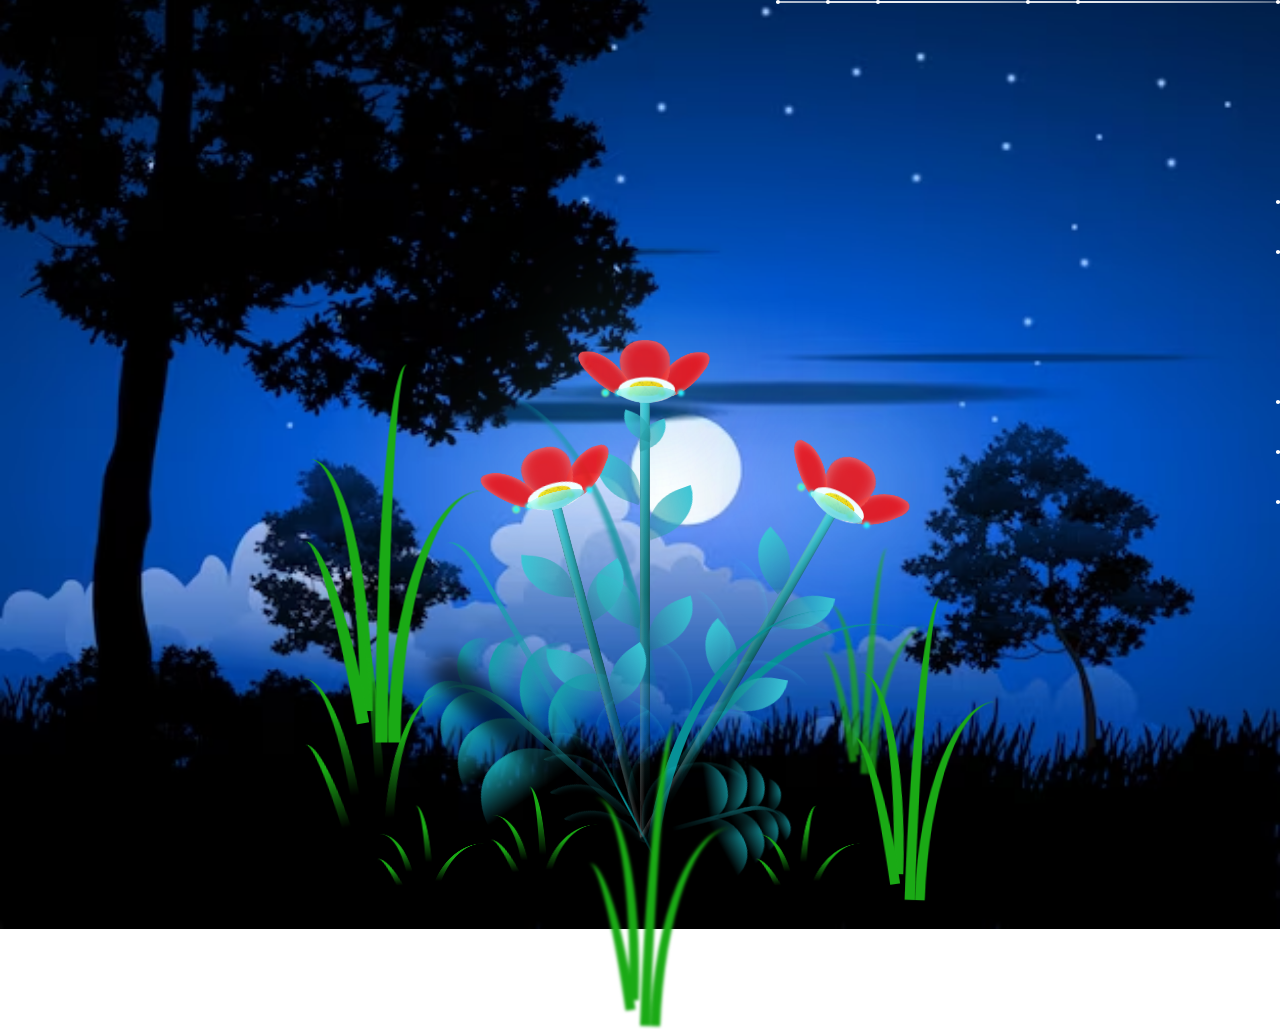
==== index.html @ 83d2bf0b "Add files via upload" ====
<!DOCTYPE html>
<html lang="en">
<head>
    <meta charset="UTF-8">
    <meta name="viewport" content="width=device-width, initial-scale=1.0">
    <link rel="stylesheet" href="style1.css">
    <title>Document</title>
</head>
  
<body class="not-loaded">
    <div class="bg"></div>
    <div class="flowers">
      <div class="flower flower--1">
        <div class="flower__leafs flower__leafs--1">
          <div class="flower__leaf flower__leaf--1"></div>
          <div class="flower__leaf flower__leaf--2"></div>
          <div class="flower__leaf flower__leaf--3"></div>
          <div class="flower__leaf flower__leaf--4"></div>
          

          <div class="flower__white-circle"></div>
  
          <div class="flower__light flower__light--1"></div>
          <div class="flower__light flower__light--2"></div>
          <div class="flower__light flower__light--3"></div>
          <div class="flower__light flower__light--4"></div>
          <div class="flower__light flower__light--5"></div>
          <div class="flower__light flower__light--6"></div>
          <div class="flower__light flower__light--7"></div>
          <div class="flower__light flower__light--8"></div>
  
        </div>
        <div class="flower__line">
          <div class="flower__line__leaf flower__line__leaf--1"></div>
          <div class="flower__line__leaf flower__line__leaf--2"></div>
          <div class="flower__line__leaf flower__line__leaf--3"></div>
          <div class="flower__line__leaf flower__line__leaf--4"></div>
          <div class="flower__line__leaf flower__line__leaf--5"></div>
          <div class="flower__line__leaf flower__line__leaf--6"></div>
        </div>
      </div>
  
      <div class="flower flower--2">
        <div class="flower__leafs flower__leafs--2">
          <div class="flower__leaf flower__leaf--1"></div>
          <div class="flower__leaf flower__leaf--2"></div>
          <div class="flower__leaf flower__leaf--3"></div>
          <div class="flower__leaf flower__leaf--4"></div>
          <div class="flower__white-circle"></div>
  
          <div class="flower__light flower__light--1"></div>
          <div class="flower__light flower__light--2"></div>
          <div class="flower__light flower__light--3"></div>
          <div class="flower__light flower__light--4"></div>
          <div class="flower__light flower__light--5"></div>
          <div class="flower__light flower__light--6"></div>
          <div class="flower__light flower__light--7"></div>
          <div class="flower__light flower__light--8"></div>
  
        </div>
        <div class="flower__line">
          <div class="flower__line__leaf flower__line__leaf--1"></div>
          <div class="flower__line__leaf flower__line__leaf--2"></div>
          <div class="flower__line__leaf flower__line__leaf--3"></div>
          <div class="flower__line__leaf flower__line__leaf--4"></div>
        </div>
      </div>
  
      <div class="flower flower--3">
        <div class="flower__leafs flower__leafs--3">
          <div class="flower__leaf flower__leaf--1"></div>
          <div class="flower__leaf flower__leaf--2"></div>
          <div class="flower__leaf flower__leaf--3"></div>
          <div class="flower__leaf flower__leaf--4"></div>
          <div class="flower__white-circle"></div>
  
          <div class="flower__light flower__light--1"></div>
          <div class="flower__light flower__light--2"></div>
          <div class="flower__light flower__light--3"></div>
          <div class="flower__light flower__light--4"></div>
          <div class="flower__light flower__light--5"></div>
          <div class="flower__light flower__light--6"></div>
          <div class="flower__light flower__light--7"></div>
          <div class="flower__light flower__light--8"></div>
  
        </div>
        <div class="flower__line">
          <div class="flower__line__leaf flower__line__leaf--1"></div>
          <div class="flower__line__leaf flower__line__leaf--2"></div>
          <div class="flower__line__leaf flower__line__leaf--3"></div>
          <div class="flower__line__leaf flower__line__leaf--4"></div>
        </div>
      </div>
  
      <div class="grow-ans" style="--d:1.2s">
        <div class="flower__g-long">
          <div class="flower__g-long__top"></div>
          <div class="flower__g-long__bottom"></div>
        </div>
      </div>
  
      <div class="growing-grass">
        <div class="flower__grass flower__grass--1">
          <div class="flower__grass--top"></div>
          <div class="flower__grass--bottom"></div>
          <div class="flower__grass__leaf flower__grass__leaf--1"></div>
          <div class="flower__grass__leaf flower__grass__leaf--2"></div>
          <div class="flower__grass__leaf flower__grass__leaf--3"></div>
          <div class="flower__grass__leaf flower__grass__leaf--4"></div>
          <div class="flower__grass__leaf flower__grass__leaf--5"></div>
          <div class="flower__grass__leaf flower__grass__leaf--6"></div>
          <div class="flower__grass__leaf flower__grass__leaf--7"></div>
          <div class="flower__grass__leaf flower__grass__leaf--8"></div>
          <div class="flower__grass__overlay"></div>
        </div>
      </div>
  
      <div class="growing-grass">
        <div class="flower__grass flower__grass--2">
          <div class="flower__grass--top"></div>
          <div class="flower__grass--bottom"></div>
          <div class="flower__grass__leaf flower__grass__leaf--1"></div>
          <div class="flower__grass__leaf flower__grass__leaf--2"></div>
          <div class="flower__grass__leaf flower__grass__leaf--3"></div>
          <div class="flower__grass__leaf flower__grass__leaf--4"></div>
          <div class="flower__grass__leaf flower__grass__leaf--5"></div>
          <div class="flower__grass__leaf flower__grass__leaf--6"></div>
          <div class="flower__grass__leaf flower__grass__leaf--7"></div>
          <div class="flower__grass__leaf flower__grass__leaf--8"></div>
          <div class="flower__grass__overlay"></div>
        </div>
      </div>
  
      <div class="grow-ans" style="--d:2.4s">
        <div class="flower__g-right flower__g-right--1">
          <div class="leaf"></div>
        </div>
      </div>
  
      <div class="grow-ans" style="--d:2.8s">
        <div class="flower__g-right flower__g-right--2">
          <div class="leaf"></div>
        </div>
      </div>
  
      <div class="grow-ans" style="--d:2.8s">
        <div class="flower__g-front">
          <div class="flower__g-front__leaf-wrapper flower__g-front__leaf-wrapper--1">
            <div class="flower__g-front__leaf"></div>
          </div>
          <div class="flower__g-front__leaf-wrapper flower__g-front__leaf-wrapper--2">
            <div class="flower__g-front__leaf"></div>
          </div>
          <div class="flower__g-front__leaf-wrapper flower__g-front__leaf-wrapper--3">
            <div class="flower__g-front__leaf"></div>
          </div>
          <div class="flower__g-front__leaf-wrapper flower__g-front__leaf-wrapper--4">
            <div class="flower__g-front__leaf"></div>
          </div>
          <div class="flower__g-front__leaf-wrapper flower__g-front__leaf-wrapper--5">
            <div class="flower__g-front__leaf"></div>
          </div>
          <div class="flower__g-front__leaf-wrapper flower__g-front__leaf-wrapper--6">
            <div class="flower__g-front__leaf"></div>
          </div>
          <div class="flower__g-front__leaf-wrapper flower__g-front__leaf-wrapper--7">
            <div class="flower__g-front__leaf"></div>
          </div>
          <div class="flower__g-front__leaf-wrapper flower__g-front__leaf-wrapper--8">
            <div class="flower__g-front__leaf"></div>
          </div>
          <div class="flower__g-front__line"></div>
        </div>
      </div>
  
      <div class="grow-ans" style="--d:3.2s">
        <div class="flower__g-fr">
          <div class="leaf"></div>
          <div class="flower__g-fr__leaf flower__g-fr__leaf--1"></div>
          <div class="flower__g-fr__leaf flower__g-fr__leaf--2"></div>
          <div class="flower__g-fr__leaf flower__g-fr__leaf--3"></div>
          <div class="flower__g-fr__leaf flower__g-fr__leaf--4"></div>
          <div class="flower__g-fr__leaf flower__g-fr__leaf--5"></div>
          <div class="flower__g-fr__leaf flower__g-fr__leaf--6"></div>
          <div class="flower__g-fr__leaf flower__g-fr__leaf--7"></div>
          <div class="flower__g-fr__leaf flower__g-fr__leaf--8"></div>
        </div>
      </div>
  
      <div class="long-g long-g--0">
        <div class="grow-ans" style="--d:3s">
          <div class="leaf leaf--0"></div>
        </div>
        <div class="grow-ans" style="--d:2.2s">
          <div class="leaf leaf--1"></div>
        </div>
        <div class="grow-ans" style="--d:3.4s">
          <div class="leaf leaf--2"></div>
        </div>
        <div class="grow-ans" style="--d:3.6s">
          <div class="leaf leaf--3"></div>
        </div>
      </div>
  
      <div class="long-g long-g--1">
        <div class="grow-ans" style="--d:3.6s">
          <div class="leaf leaf--0"></div>
        </div>
        <div class="grow-ans" style="--d:3.8s">
          <div class="leaf leaf--1"></div>
        </div>
        <div class="grow-ans" style="--d:4s">
          <div class="leaf leaf--2"></div>
        </div>
        <div class="grow-ans" style="--d:4.2s">
          <div class="leaf leaf--3"></div>
        </div>
      </div>
  
      <div class="long-g long-g--2">
        <div class="grow-ans" style="--d:4s">
          <div class="leaf leaf--0"></div>
        </div>
        <div class="grow-ans" style="--d:4.2s">
          <div class="leaf leaf--1"></div>
        </div>
        <div class="grow-ans" style="--d:4.4s">
          <div class="leaf leaf--2"></div>
        </div>
        <div class="grow-ans" style="--d:4.6s">
          <div class="leaf leaf--3"></div>
        </div>
      </div>
  
      <div class="long-g long-g--3">
        <div class="grow-ans" style="--d:4s">
          <div class="leaf leaf--0"></div>
        </div>
        <div class="grow-ans" style="--d:4.2s">
          <div class="leaf leaf--1"></div>
        </div>
        <div class="grow-ans" style="--d:3s">
          <div class="leaf leaf--2"></div>
        </div>
        <div class="grow-ans" style="--d:3.6s">
          <div class="leaf leaf--3"></div>
        </div>
      </div>
  
      <div class="long-g long-g--4">
        <div class="grow-ans" style="--d:4s">
          <div class="leaf leaf--0"></div>
        </div>
        <div class="grow-ans" style="--d:4.2s">
          <div class="leaf leaf--1"></div>
        </div>
        <div class="grow-ans" style="--d:3s">
          <div class="leaf leaf--2"></div>
        </div>
        <div class="grow-ans" style="--d:3.6s">
          <div class="leaf leaf--3"></div>
        </div>
      </div>
  
      <div class="long-g long-g--5">
        <div class="grow-ans" style="--d:4s">
          <div class="leaf leaf--0"></div>
        </div>
        <div class="grow-ans" style="--d:4.2s">
          <div class="leaf leaf--1"></div>
        </div>
        <div class="grow-ans" style="--d:3s">
          <div class="leaf leaf--2"></div>
        </div>
        <div class="grow-ans" style="--d:3.6s">
          <div class="leaf leaf--3"></div>
        </div>
      </div>
  
      <div class="long-g long-g--6">
        <div class="grow-ans" style="--d:4.2s">
          <div class="leaf leaf--0"></div>
        </div>
        <div class="grow-ans" style="--d:4.4s">\
          <div class="leaf leaf--1"></div>
        </div>
        <div class="grow-ans" style="--d:4.6s">
          <div class="leaf leaf--2"></div>
        </div>
        <div class="grow-ans" style="--d:4.8s">
          <div class="leaf leaf--3"></div>
        </div>
      </div>
  
      <div class="long-g long-g--7">
        <div class="grow-ans" style="--d:3s">
          <div class="leaf leaf--0"></div>
        </div>
        <div class="grow-ans" style="--d:3.2s">
          <div class="leaf leaf--1"></div>
        </div>
        <div class="grow-ans" style="--d:3.5s">
          <div class="leaf leaf--2"></div>
        </div>
        <div class="grow-ans" style="--d:3.6s">
          <div class="leaf leaf--3"></div>
        </div>
      </div>
    </div>
    <script src="java.js"></script>
    <section>
        <span></span>
        <span></span>
        <span></span>
        <span></span>
        <span></span>
        <span></span>
        <span></span>
        <span></span>
        <span></span>
        <span></span>
        <span></span>
    </section>
  </body>
</html>
</html>
---- style1.css ----
*,
*::after,
*::before {
  padding: 0;
  margin: 0;
  box-sizing: border-box;
}



body {
  display: flex;
  align-items: flex-end;
  justify-content: center;
  min-height: 100vh;
  background-color: var(--dark-color);
  overflow: hidden;
  perspective: 1000px;
  background: url(bg4.avif);
  background-position: center;
  background-size: cover;
  background-repeat: no-repeat;
  background-attachment: fixed;
}

.flowers {
  position: relative;
  transform: scale(0.7);
}

.flower {
  position: absolute;
  bottom: 10vmin;
  transform-origin: bottom center;
  z-index: 10;
  --fl-speed: 0.8s;
}
.flower--1 {
  animation: moving-flower-1 4s linear infinite;
}
.flower--1 .flower__line {
  height: 70vmin;
  animation-delay: 0.3s;
}
.flower--1 .flower__line__leaf--1 {
  animation: blooming-leaf-right var(--fl-speed) 1.6s backwards;
}
.flower--1 .flower__line__leaf--2 {
  animation: blooming-leaf-right var(--fl-speed) 1.4s backwards;
}
.flower--1 .flower__line__leaf--3 {
  animation: blooming-leaf-left var(--fl-speed) 1.2s backwards;
}
.flower--1 .flower__line__leaf--4 {
  animation: blooming-leaf-left var(--fl-speed) 1s backwards;
}
.flower--1 .flower__line__leaf--5 {
  animation: blooming-leaf-right var(--fl-speed) 1.8s backwards;
}
.flower--1 .flower__line__leaf--6 {
  animation: blooming-leaf-left var(--fl-speed) 2s backwards;
}
.flower--2 {
  left: 50%;
  transform: rotate(30deg);
  animation: moving-flower-2 4s linear infinite;
}
.flower--2 .flower__line {
  height: 60vmin;
  animation-delay: 0.8s;
}
.flower--2 .flower__line__leaf--1 {
  animation: blooming-leaf-right var(--fl-speed) 1.9s backwards;
}
.flower--2 .flower__line__leaf--2 {
  animation: blooming-leaf-right var(--fl-speed) 1.7s backwards;
}
.flower--2 .flower__line__leaf--3 {
  animation: blooming-leaf-left var(--fl-speed) 1.5s backwards;
}
.flower--2 .flower__line__leaf--4 {
  animation: blooming-leaf-left var(--fl-speed) 1.3s backwards;
}
.flower--3 {
  left: 50%;
  transform: rotate(-15deg);
  animation: moving-flower-3 4s linear infinite;
}
.flower--3 .flower__line {
  animation-delay: 0.9s;
}
.flower--3 .flower__line__leaf--1 {
  animation: blooming-leaf-right var(--fl-speed) 2.5s backwards;
}
.flower--3 .flower__line__leaf--2 {
  animation: blooming-leaf-right var(--fl-speed) 2.3s backwards;
}
.flower--3 .flower__line__leaf--3 {
  animation: blooming-leaf-left var(--fl-speed) 2.1s backwards;
}
.flower--3 .flower__line__leaf--4 {
  animation: blooming-leaf-left var(--fl-speed) 1.9s backwards;
}
.flower__leafs {
  position: relative;
  animation: blooming-flower 2s backwards;
}
.flower__leafs--1 {
  animation-delay: 1.1s;
}
.flower__leafs--2 {
  animation-delay: 1.4s;
}
.flower__leafs--3 {
  animation-delay: 1.7s;
}
.flower__leafs::after {
  content: "";
  position: absolute;
  left: 0;
  top: 0;
  transform: translate(-50%, -100%);
  width: 8vmin;
  height: 8vmin;
  background-color: #6bf0ff;
  filter: blur(10vmin);
}
.flower__leaf {
  position: absolute;
  bottom: 0;
  left: 50%;
  width: 8vmin;
  height: 11vmin;
  border-radius: 51% 49% 47% 53%/44% 45% 55% 69%;
  background-color: #ff0707;
  background-image: linear-gradient(to top, #f80000, #ff0000);
  transform-origin: bottom center;
  opacity: 0.9;
  box-shadow: inset 0 0 2vmin rgba(255, 255, 255, 0.5);
}
.flower__leaf--1 {
  transform: translate(-10%, 1%) rotateY(40deg) rotateX(-50deg);
}
.flower__leaf--2 {
  transform: translate(-50%, -4%) rotateX(40deg);
}
.flower__leaf--3 {
  transform: translate(-90%, 0%) rotateY(45deg) rotateX(50deg);
}
.flower__leaf--4 {
  width: 8vmin;
  height: 8vmin;
  transform-origin: bottom left;
  border-radius: 4vmin 10vmin 4vmin 4vmin;
  transform: translate(0%, 18%) rotateX(70deg) rotate(-43deg);
  background-image: linear-gradient(to top, #39c6d6, #a7ffee);
  z-index: 1;
  opacity: 0.8;
}
.flower__white-circle {
  position: absolute;
  left: -3.5vmin;
  top: -3vmin;
  width: 9vmin;
  height: 4vmin;
  border-radius: 50%;
  background-color: #fff;
}
.flower__white-circle::after {
  content: "";
  position: absolute;
  left: 50%;
  top: 45%;
  transform: translate(-50%, -50%);
  width: 60%;
  height: 60%;
  border-radius: inherit;
  background-image: repeating-linear-gradient(135deg, rgba(0, 0, 0, 0.03) 0px, rgba(0, 0, 0, 0.03) 1px, transparent 1px, transparent 12px), repeating-linear-gradient(45deg, rgba(0, 0, 0, 0.03) 0px, rgba(0, 0, 0, 0.03) 1px, transparent 1px, transparent 12px), repeating-linear-gradient(67.5deg, rgba(0, 0, 0, 0.03) 0px, rgba(0, 0, 0, 0.03) 1px, transparent 1px, transparent 12px), repeating-linear-gradient(135deg, rgba(0, 0, 0, 0.03) 0px, rgba(0, 0, 0, 0.03) 1px, transparent 1px, transparent 12px), repeating-linear-gradient(45deg, rgba(0, 0, 0, 0.03) 0px, rgba(0, 0, 0, 0.03) 1px, transparent 1px, transparent 12px), repeating-linear-gradient(112.5deg, rgba(0, 0, 0, 0.03) 0px, rgba(0, 0, 0, 0.03) 1px, transparent 1px, transparent 12px), repeating-linear-gradient(112.5deg, rgba(0, 0, 0, 0.03) 0px, rgba(0, 0, 0, 0.03) 1px, transparent 1px, transparent 12px), repeating-linear-gradient(45deg, rgba(0, 0, 0, 0.03) 0px, rgba(0, 0, 0, 0.03) 1px, transparent 1px, transparent 12px), repeating-linear-gradient(22.5deg, rgba(0, 0, 0, 0.03) 0px, rgba(0, 0, 0, 0.03) 1px, transparent 1px, transparent 12px), repeating-linear-gradient(45deg, rgba(0, 0, 0, 0.03) 0px, rgba(0, 0, 0, 0.03) 1px, transparent 1px, transparent 12px), repeating-linear-gradient(22.5deg, rgba(0, 0, 0, 0.03) 0px, rgba(0, 0, 0, 0.03) 1px, transparent 1px, transparent 12px), repeating-linear-gradient(135deg, rgba(0, 0, 0, 0.03) 0px, rgba(0, 0, 0, 0.03) 1px, transparent 1px, transparent 12px), repeating-linear-gradient(157.5deg, rgba(0, 0, 0, 0.03) 0px, rgba(0, 0, 0, 0.03) 1px, transparent 1px, transparent 12px), repeating-linear-gradient(67.5deg, rgba(0, 0, 0, 0.03) 0px, rgba(0, 0, 0, 0.03) 1px, transparent 1px, transparent 12px), repeating-linear-gradient(67.5deg, rgba(0, 0, 0, 0.03) 0px, rgba(0, 0, 0, 0.03) 1px, transparent 1px, transparent 12px), linear-gradient(90deg, #ffeb12, #ffce00);
}
.flower__line {
  height: 55vmin;
  width: 1.5vmin;
  background-image: linear-gradient(to left, rgba(0, 0, 0, 0.2), transparent, rgba(255, 255, 255, 0.2)), linear-gradient(to top, transparent 10%, #14757a, #39c6d6);
  box-shadow: inset 0 0 2px rgba(0, 0, 0, 0.5);
  animation: grow-flower-tree 4s backwards;
}
.flower__line__leaf {
  --w: 7vmin;
  --h: calc(var(--w) + 2vmin);
  position: absolute;
  top: 20%;
  left: 90%;
  width: var(--w);
  height: var(--h);
  border-top-right-radius: var(--h);
  border-bottom-left-radius: var(--h);
  background-image: linear-gradient(to top, rgba(20, 117, 122, 0.4), #39c6d6);
}
.flower__line__leaf--1 {
  transform: rotate(70deg) rotateY(30deg);
}
.flower__line__leaf--2 {
  top: 45%;
  transform: rotate(70deg) rotateY(30deg);
}
.flower__line__leaf--3, .flower__line__leaf--4, .flower__line__leaf--6 {
  border-top-right-radius: 0;
  border-bottom-left-radius: 0;
  border-top-left-radius: var(--h);
  border-bottom-right-radius: var(--h);
  left: -460%;
  top: 12%;
  transform: rotate(-70deg) rotateY(30deg);
}
.flower__line__leaf--4 {
  top: 40%;
}
.flower__line__leaf--5 {
  top: 0;
  transform-origin: left;
  transform: rotate(70deg) rotateY(30deg) scale(0.6);
}
.flower__line__leaf--6 {
  top: -2%;
  left: -450%;
  transform-origin: right;
  transform: rotate(-70deg) rotateY(30deg) scale(0.6);
}
.flower__light {
  position: absolute;
  bottom: 0vmin;
  width: 1vmin;
  height: 1vmin;
  background-color: #fffb00;
  border-radius: 50%;
  filter: blur(0.2vmin);
  animation: light-ans 4s linear infinite backwards;
}
.flower__light:nth-child(odd) {
  background-color: #23f0ff;
}
.flower__light--1 {
  left: -2vmin;
  animation-delay: 1s;
}
.flower__light--2 {
  left: 3vmin;
  animation-delay: 0.5s;
}
.flower__light--3 {
  left: -6vmin;
  animation-delay: 0.3s;
}
.flower__light--4 {
  left: 6vmin;
  animation-delay: 0.9s;
}
.flower__light--5 {
  left: -1vmin;
  animation-delay: 1.5s;
}
.flower__light--6 {
  left: -4vmin;
  animation-delay: 3s;
}
.flower__light--7 {
  left: 3vmin;
  animation-delay: 2s;
}
.flower__light--8 {
  left: -6vmin;
  animation-delay: 3.5s;
}
.flower__grass {
  --c: #159faa;
  --line-w: 1.5vmin;
  position: absolute;
  bottom: 12vmin;
  left: -7vmin;
  display: flex;
  flex-direction: column;
  align-items: flex-end;
  z-index: 20;
  transform-origin: bottom center;
  transform: rotate(-48deg) rotateY(40deg);
}
.flower__grass--1 {
  animation: moving-grass 2s linear infinite;
}
.flower__grass--2 {
  left: 2vmin;
  bottom: 10vmin;
  transform: scale(0.5) rotate(75deg) rotateX(10deg) rotateY(-200deg);
  opacity: 0.8;
  z-index: 0;
  animation: moving-grass--2 1.5s linear infinite;
}
.flower__grass--top {
  width: 7vmin;
  height: 10vmin;
  border-top-right-radius: 100%;
  border-right: var(--line-w) solid var(--c);
  transform-origin: bottom center;
  transform: rotate(-2deg);
}
.flower__grass--bottom {
  margin-top: -2px;
  width: var(--line-w);
  height: 25vmin;
  background-image: linear-gradient(to top, transparent, var(--c));
}
.flower__grass__leaf {
  --size: 10vmin;
  position: absolute;
  width: calc(var(--size) * 2.1);
  height: var(--size);
  border-top-left-radius: var(--size);
  border-top-right-radius: var(--size);
  background-image: linear-gradient(to top, transparent, transparent 30%, var(--c));
  z-index: 100;
}
.flower__grass__leaf--1 {
  top: -6%;
  left: 30%;
  --size: 6vmin;
  transform: rotate(-20deg);
  animation: growing-grass-ans--1 2s 2.6s backwards;
}
@keyframes growing-grass-ans--1 {
  0% {
    transform-origin: bottom left;
    transform: rotate(-20deg) scale(0);
  }
}
.flower__grass__leaf--2 {
  top: -5%;
  left: -110%;
  --size: 6vmin;
  transform: rotate(10deg);
  animation: growing-grass-ans--2 2s 2.4s linear backwards;
}
@keyframes growing-grass-ans--2 {
  0% {
    transform-origin: bottom right;
    transform: rotate(10deg) scale(0);
  }
}
.flower__grass__leaf--3 {
  top: 5%;
  left: 60%;
  --size: 8vmin;
  transform: rotate(-18deg) rotateX(-20deg);
  animation: growing-grass-ans--3 2s 2.2s linear backwards;
}
@keyframes growing-grass-ans--3 {
  0% {
    transform-origin: bottom left;
    transform: rotate(-18deg) rotateX(-20deg) scale(0);
  }
}
.flower__grass__leaf--4 {
  top: 6%;
  left: -135%;
  --size: 8vmin;
  transform: rotate(2deg);
  animation: growing-grass-ans--4 2s 2s linear backwards;
}
@keyframes growing-grass-ans--4 {
  0% {
    transform-origin: bottom right;
    transform: rotate(2deg) scale(0);
  }
}
.flower__grass__leaf--5 {
  top: 20%;
  left: 60%;
  --size: 10vmin;
  transform: rotate(-24deg) rotateX(-20deg);
  animation: growing-grass-ans--5 2s 1.8s linear backwards;
}
@keyframes growing-grass-ans--5 {
  0% {
    transform-origin: bottom left;
    transform: rotate(-24deg) rotateX(-20deg) scale(0);
  }
}
.flower__grass__leaf--6 {
  top: 22%;
  left: -180%;
  --size: 10vmin;
  transform: rotate(10deg);
  animation: growing-grass-ans--6 2s 1.6s linear backwards;
}
@keyframes growing-grass-ans--6 {
  0% {
    transform-origin: bottom right;
    transform: rotate(10deg) scale(0);
  }
}
.flower__grass__leaf--7 {
  top: 39%;
  left: 70%;
  --size: 10vmin;
  transform: rotate(-10deg);
  animation: growing-grass-ans--7 2s 1.4s linear backwards;
}
@keyframes growing-grass-ans--7 {
  0% {
    transform-origin: bottom left;
    transform: rotate(-10deg) scale(0);
  }
}
.flower__grass__leaf--8 {
  top: 40%;
  left: -215%;
  --size: 11vmin;
  transform: rotate(10deg);
  animation: growing-grass-ans--8 2s 1.2s linear backwards;
}
@keyframes growing-grass-ans--8 {
  0% {
    transform-origin: bottom right;
    transform: rotate(10deg) scale(0);
  }
}
.flower__grass__overlay {
  position: absolute;
  top: -10%;
  right: 0%;
  width: 100%;
  height: 100%;
  background-color: rgba(0, 0, 0, 0.6);
  filter: blur(1.5vmin);
  z-index: 100;
}
.flower__g-long {
  --w: 2vmin;
  --h: 6vmin;
  --c: #159faa;
  position: absolute;
  bottom: 10vmin;
  left: -3vmin;
  transform-origin: bottom center;
  transform: rotate(-30deg) rotateY(-20deg);
  display: flex;
  flex-direction: column;
  align-items: flex-end;
  animation: flower-g-long-ans 3s linear infinite;
}
@keyframes flower-g-long-ans {
  0%, 100% {
    transform: rotate(-30deg) rotateY(-20deg);
  }
  50% {
    transform: rotate(-32deg) rotateY(-20deg);
  }
}
.flower__g-long__top {
  top: calc(var(--h) * -1);
  width: calc(var(--w) + 1vmin);
  height: var(--h);
  border-top-right-radius: 100%;
  border-right: 0.7vmin solid var(--c);
  transform: translate(-0.7vmin, 1vmin);
}
.flower__g-long__bottom {
  width: var(--w);
  height: 50vmin;
  transform-origin: bottom center;
  background-image: linear-gradient(to top, transparent 30%, var(--c));
  box-shadow: inset 0 0 2px rgba(0, 0, 0, 0.5);
  clip-path: polygon(35% 0, 65% 1%, 100% 100%, 0% 100%);
}
.flower__g-right {
  position: absolute;
  bottom: 6vmin;
  left: -2vmin;
  transform-origin: bottom left;
  transform: rotate(20deg);
}
.flower__g-right .leaf {
  width: 30vmin;
  height: 50vmin;
  border-top-left-radius: 100%;
  border-left: 2vmin solid #079097;
  background-image: linear-gradient(to bottom, transparent, var(--dark-color) 60%);
  mask-image: linear-gradient(to top, transparent 30%, #079097 60%);
}
.flower__g-right--1 {
  animation: flower-g-right-ans 2.5s linear infinite;
}
.flower__g-right--2 {
  left: 5vmin;
  transform: rotateY(-180deg);
  animation: flower-g-right-ans--2 3s linear infinite;
}
.flower__g-right--2 .leaf {
  height: 75vmin;
  filter: blur(0.3vmin);
  opacity: 0.8;
}
@keyframes flower-g-right-ans {
  0%, 100% {
    transform: rotate(20deg);
  }
  50% {
    transform: rotate(24deg) rotateX(-20deg);
  }
}
@keyframes flower-g-right-ans--2 {
  0%, 100% {
    transform: rotateY(-180deg) rotate(0deg) rotateX(-20deg);
  }
  50% {
    transform: rotateY(-180deg) rotate(6deg) rotateX(-20deg);
  }
}
.flower__g-front {
  position: absolute;
  bottom: 6vmin;
  left: 2.5vmin;
  z-index: 100;
  transform-origin: bottom center;
  transform: rotate(-28deg) rotateY(30deg) scale(1.04);
  animation: flower__g-front-ans 2s linear infinite;
}
@keyframes flower__g-front-ans {
  0%, 100% {
    transform: rotate(-28deg) rotateY(30deg) scale(1.04);
  }
  50% {
    transform: rotate(-35deg) rotateY(40deg) scale(1.04);
  }
}
.flower__g-front__line {
  width: 0.3vmin;
  height: 20vmin;
  background-image: linear-gradient(to top, transparent, #079097, transparent 100%);
  position: relative;
}
.flower__g-front__leaf-wrapper {
  position: absolute;
  top: 0;
  left: 0;
  transform-origin: bottom left;
  transform: rotate(10deg);
}
.flower__g-front__leaf-wrapper:nth-child(even) {
  left: 0vmin;
  transform: rotateY(-180deg) rotate(5deg);
  animation: flower__g-front__leaf-left-ans 1s ease-in backwards;
}
.flower__g-front__leaf-wrapper:nth-child(odd) {
  animation: flower__g-front__leaf-ans 1s ease-in backwards;
}
.flower__g-front__leaf-wrapper--1 {
  top: -8vmin;
  transform: scale(0.7);
  animation: flower__g-front__leaf-ans 1s 5.5s ease-in backwards !important;
}
.flower__g-front__leaf-wrapper--2 {
  top: -8vmin;
  transform: rotateY(-180deg) scale(0.7) !important;
  animation: flower__g-front__leaf-left-ans-2 1s 4.6s ease-in backwards !important;
}
.flower__g-front__leaf-wrapper--3 {
  top: -3vmin;
  animation: flower__g-front__leaf-ans 1s 4.6s ease-in backwards;
}
.flower__g-front__leaf-wrapper--4 {
  top: -3vmin;
  transform: rotateY(-180deg) scale(0.9) !important;
  animation: flower__g-front__leaf-left-ans-2 1s 4.6s ease-in backwards !important;
}
@keyframes flower__g-front__leaf-left-ans-2 {
  0% {
    transform: rotateY(-180deg) scale(0);
  }
}
.flower__g-front__leaf-wrapper--5, .flower__g-front__leaf-wrapper--6 {
  top: 2vmin;
}
.flower__g-front__leaf-wrapper--7, .flower__g-front__leaf-wrapper--8 {
  top: 6.5vmin;
}
.flower__g-front__leaf-wrapper--2 {
  animation-delay: 5.2s !important;
}
.flower__g-front__leaf-wrapper--3 {
  animation-delay: 4.9s !important;
}
.flower__g-front__leaf-wrapper--5 {
  animation-delay: 4.3s !important;
}
.flower__g-front__leaf-wrapper--6 {
  animation-delay: 4.1s !important;
}
.flower__g-front__leaf-wrapper--7 {
  animation-delay: 3.8s !important;
}
.flower__g-front__leaf-wrapper--8 {
  animation-delay: 3.5s !important;
}
@keyframes flower__g-front__leaf-ans {
  0% {
    transform: rotate(10deg) scale(0);
  }
}
@keyframes flower__g-front__leaf-left-ans {
  0% {
    transform: rotateY(-180deg) rotate(5deg) scale(0);
  }
}
.flower__g-front__leaf {
  width: 10vmin;
  height: 10vmin;
  border-radius: 100% 0% 0% 100%/100% 100% 0% 0%;
  box-shadow: inset 0 2px 1vmin rgba(44, 238, 252, 0.2);
  background-image: linear-gradient(to bottom left, transparent, var(--dark-color)), linear-gradient(to bottom right, #159faa 50%, transparent 50%, transparent);
  -webkit-mask-image: linear-gradient(to bottom right, #159faa 50%, transparent 50%, transparent);
  mask-image: linear-gradient(to bottom right, #159faa 50%, transparent 50%, transparent);
}
.flower__g-fr {
  position: absolute;
  bottom: -4vmin;
  left: vmin;
  transform-origin: bottom left;
  z-index: 10;
  animation: flower__g-fr-ans 2s linear infinite;
}
@keyframes flower__g-fr-ans {
  0%, 100% {
    transform: rotate(2deg);
  }
  50% {
    transform: rotate(4deg);
  }
}
.flower__g-fr .leaf {
  width: 30vmin;
  height: 50vmin;
  border-top-left-radius: 100%;
  border-left: 2vmin solid #079097;
  mask-image: linear-gradient(to top, transparent 25%, #079097 50%);
  position: relative;
  z-index: 1;
}
.flower__g-fr__leaf {
  position: absolute;
  top: 0;
  left: 0;
  width: 10vmin;
  height: 10vmin;
  border-radius: 100% 0% 0% 100%/100% 100% 0% 0%;
  box-shadow: inset 0 2px 1vmin rgba(44, 238, 252, 0.2);
  background-image: linear-gradient(to bottom left, transparent, var(--dark-color) 98%), linear-gradient(to bottom right, #23f0ff 45%, transparent 50%, transparent);
  mask-image: linear-gradient(135deg, #159faa 40%, transparent 50%, transparent);
}
.flower__g-fr__leaf--1 {
  left: 20vmin;
  transform: rotate(45deg);
  animation: flower__g-fr-leaft-ans-1 0.5s 5.2s linear backwards;
}
@keyframes flower__g-fr-leaft-ans-1 {
  0% {
    transform-origin: left;
    transform: rotate(45deg) scale(0);
  }
}
.flower__g-fr__leaf--2 {
  left: 12vmin;
  top: -7vmin;
  transform: rotate(25deg) rotateY(-180deg);
  animation: flower__g-fr-leaft-ans-6 0.5s 5s linear backwards;
}
.flower__g-fr__leaf--3 {
  left: 15vmin;
  top: 6vmin;
  transform: rotate(55deg);
  animation: flower__g-fr-leaft-ans-5 0.5s 4.8s linear backwards;
}
.flower__g-fr__leaf--4 {
  left: 6vmin;
  top: -2vmin;
  transform: rotate(25deg) rotateY(-180deg);
  animation: flower__g-fr-leaft-ans-6 0.5s 4.6s linear backwards;
}
.flower__g-fr__leaf--5 {
  left: 10vmin;
  top: 14vmin;
  transform: rotate(55deg);
  animation: flower__g-fr-leaft-ans-5 0.5s 4.4s linear backwards;
}
@keyframes flower__g-fr-leaft-ans-5 {
  0% {
    transform-origin: left;
    transform: rotate(55deg) scale(0);
  }
}
.flower__g-fr__leaf--6 {
  left: 0vmin;
  top: 6vmin;
  transform: rotate(25deg) rotateY(-180deg);
  animation: flower__g-fr-leaft-ans-6 0.5s 4.2s linear backwards;
}
@keyframes flower__g-fr-leaft-ans-6 {
  0% {
    transform-origin: right;
    transform: rotate(25deg) rotateY(-180deg) scale(0);
  }
}
.flower__g-fr__leaf--7 {
  left: 5vmin;
  top: 22vmin;
  transform: rotate(45deg);
  animation: flower__g-fr-leaft-ans-7 0.5s 4s linear backwards;
}
@keyframes flower__g-fr-leaft-ans-7 {
  0% {
    transform-origin: left;
    transform: rotate(45deg) scale(0);
  }
}
.flower__g-fr__leaf--8 {
  left: -4vmin;
  top: 15vmin;
  transform: rotate(15deg) rotateY(-180deg);
  animation: flower__g-fr-leaft-ans-8 0.5s 3.8s linear backwards;
}
@keyframes flower__g-fr-leaft-ans-8 {
  0% {
    transform-origin: right;
    transform: rotate(15deg) rotateY(-180deg) scale(0);
  }
}

.long-g {
  position: absolute;
  bottom: 25vmin;
  left: -42vmin;
  transform-origin: bottom left;
}
.long-g--1 {
  bottom: 0vmin;
  transform: scale(0.8) rotate(-5deg);
}
.long-g--1 .leaf {
mask-image: linear-gradient(to top, transparent 40%, #079097 80%) !important;
}
.long-g--1 .leaf--1 {
  --w: 5vmin;
  --h: 60vmin;
  left: -2vmin;
  transform: rotate(3deg) rotateY(-180deg);
}
.long-g--2, .long-g--3 {
  bottom: -3vmin;
  left: -35vmin;
  transform-origin: center;
  transform: scale(0.6) rotateX(60deg);
}
.long-g--2 .leaf, .long-g--3 .leaf {
  mask-image: linear-gradient(to top, transparent 50%, #079097 80%) !important;
}
.long-g--2 .leaf--1, .long-g--3 .leaf--1 {
  left: -1vmin;
  transform: rotateY(-180deg);
}
.long-g--3 {
  left: -17vmin;
  bottom: 0vmin;
}
.long-g--3 .leaf {
  mask-image: linear-gradient(to top, transparent 40%, #079097 80%) !important;
}
.long-g--4 {
  left: 25vmin;
  bottom: -3vmin;
  transform-origin: center;
  transform: scale(0.6) rotateX(60deg);
}
.long-g--4 .leaf {
  mask-image: linear-gradient(to top, transparent 50%, #079097 80%) !important;
}
.long-g--5 {
  left: 42vmin;
  bottom: 0vmin;
  transform: scale(0.8) rotate(2deg);
}
.long-g--6 {
  left: 0vmin;
  bottom: -20vmin;
  z-index: 100;
  filter: blur(0.3vmin);
  transform: scale(0.8) rotate(2deg);
}
.long-g--7 {
  left: 35vmin;
  bottom: 20vmin;
  z-index: -1;
  filter: blur(0.3vmin);
  transform: scale(0.6) rotate(2deg);
  opacity: 0.7;
}
.long-g .leaf {
  --w: 15vmin;
  --h: 40vmin;
  --c: #1aaa15;
  position: absolute;
  bottom: 0;
  width: var(--w);
  height: var(--h);
  border-top-left-radius: 100%;
  border-left: 2vmin solid var(--c);
  mask-image: linear-gradient(to top, transparent 20%, var(--dark-color));
  transform-origin: bottom center;
}
.long-g .leaf--0 {
  left: 2vmin;
  animation: leaf-ans-1 4s linear infinite;
}
.long-g .leaf--1 {
  --w: 5vmin;
  --h: 60vmin;
  animation: leaf-ans-1 4s linear infinite;
}
.long-g .leaf--2 {
  --w: 10vmin;
  --h: 40vmin;
  left: -0.5vmin;
  bottom: 5vmin;
  transform-origin: bottom left;
  transform: rotateY(-180deg);
  animation: leaf-ans-2 3s linear infinite;
}
.long-g .leaf--3 {
  --w: 5vmin;
  --h: 30vmin;
  left: -1vmin;
  bottom: 3.2vmin;
  transform-origin: bottom left;
  transform: rotate(-10deg) rotateY(-180deg);
  animation: leaf-ans-3 3s linear infinite;
}

@keyframes leaf-ans-1 {
  0%, 100% {
    transform: rotate(-5deg) scale(1);
  }
  50% {
    transform: rotate(5deg) scale(1.1);
  }
}
@keyframes leaf-ans-2 {
  0%, 100% {
    transform: rotateY(-180deg) rotate(5deg);
  }
  50% {
    transform: rotateY(-180deg) rotate(0deg) scale(1.1);
  }
}
@keyframes leaf-ans-3 {
  0%, 100% {
    transform: rotate(-10deg) rotateY(-180deg);
  }
  50% {
    transform: rotate(-20deg) rotateY(-180deg);
  }
}
.grow-ans {
  animation: grow-ans 2s var(--d) backwards;
}

@keyframes grow-ans {
  0% {
    transform: scale(0);
    opacity: 0;
  }
}
@keyframes light-ans {
  0% {
    opacity: 0;
    transform: translateY(0vmin);
  }
  25% {
    opacity: 1;
    transform: translateY(-5vmin) translateX(-2vmin);
  }
  50% {
    opacity: 1;
    transform: translateY(-15vmin) translateX(2vmin);
    filter: blur(0.2vmin);
  }
  75% {
    transform: translateY(-20vmin) translateX(-2vmin);
    filter: blur(0.2vmin);
  }
  100% {
    transform: translateY(-30vmin);
    opacity: 0;
    filter: blur(1vmin);
  }
}
@keyframes moving-flower-1 {
  0%, 100% {
    transform: rotate(2deg);
  }
  50% {
    transform: rotate(-2deg);
  }
}
@keyframes moving-flower-2 {
  0%, 100% {
    transform: rotate(18deg);
  }
  50% {
    transform: rotate(14deg);
  }
}
@keyframes moving-flower-3 {
  0%, 100% {
    transform: rotate(-18deg);
  }
  50% {
    transform: rotate(-20deg) rotateY(-10deg);
  }
}
@keyframes blooming-leaf-right {
  0% {
    transform-origin: left;
    transform: rotate(70deg) rotateY(30deg) scale(0);
  }
}
@keyframes blooming-leaf-left {
  0% {
    transform-origin: right;
    transform: rotate(-70deg) rotateY(30deg) scale(0);
  }
}
@keyframes grow-flower-tree {
  0% {
    height: 0;
    border-radius: 1vmin;
  }
}
@keyframes blooming-flower {
  0% {
    transform: scale(0);
  }
}
@keyframes moving-grass {
  0%, 100% {
    transform: rotate(-48deg) rotateY(40deg);
  }
  50% {
    transform: rotate(-50deg) rotateY(40deg);
  }
}
@keyframes moving-grass--2 {
  0%, 100% {
    transform: scale(0.5) rotate(75deg) rotateX(10deg) rotateY(-200deg);
  }
  50% {
    transform: scale(0.5) rotate(79deg) rotateX(10deg) rotateY(-200deg);
  }
}
.growing-grass {
  animation: growing-grass-ans 1s 2s backwards;
}

@keyframes growing-grass-ans {
  0% {
    transform: scale(0);
  }
}
.not-loaded * {
  animation-play-state: paused !important;
}
body {
    height: 100vh;
    overflow: hidden;
}
section{
    position: absolute;
    top: 0;
    left: 0;
    width: 100%;
    height: 100vh;
    
}
span{
    position: absolute;
    top: 50%;
    left: 50%;
    width: 4px;
    height: 4px;
    background: white;
    border-radius: 50%;
    box-shadow: 0 0 0 4px rgba(255, 255, 255, 0.1),
    0 0 0 8px rgba(255, 255, 255, 0.1),
    0 0 0 20px rgba(255, 255, 255, 1),transparent;
    animation: animate 3s linear infinite;
}
span::before{
    content: '';
    position: absolute;
    top: 50%; 
    transform: translateY(-50%);
    width: 300px;
    height: 2px;
    background: linear-gradient(90deg,#ffffffbb,transparent);
}
@keyframes animate{
    0%{
        transform: rotate(310deg) translateX(0);
        opacity: 1;
    }
    70%{
        opacity: 1;
    }
    100%{
        transform: rotate(310deg) translateX(-1000px);
    }
}
span:nth-child(1){
    top: 0;
    right: 500px;
    left: initial;
    animation-delay: 0;
    animation-duration: 1s;
}
span:nth-child(2){
    top: 0;
    right: 200px;
    left: initial;
    animation-delay: 0.2;
    animation-duration: 2s;
}
span:nth-child(3){
    top: 0;
    right: 400px;
    left: initial;
    animation-delay: 0;
    animation-duration: 2s;
}
span:nth-child(4){
    top: 500px;
    right: 0;
    left: initial;
    animation-delay: 0;
    animation-duration: 3s;
}
span:nth-child(5){
    top: 200px;
    right: 0;
    left: initial;
    animation-delay: 0;
    animation-duration: 5s;
}
span:nth-child(6){
    top: 400px;
    right: 0;
    left: initial;
    animation-delay: 0;
    animation-duration: 4s;
}
span:nth-child(7){
    top: 0;
    right: 450px;
    left: initial;
    animation-delay: 0;
    animation-duration: 3s;
}
span:nth-child(8){
    top: 450px;
    right: 0;
    left: initial;
    animation-delay: 0;
    animation-duration: 2s;
}
span:nth-child(9){
    top: 0;
    right: 250px;
    left: initial;
    animation-delay: 0;
    animation-duration: 1s;
}
span:nth-child(10){
    top: 250px;
    right: 0;
    left: initial;
    animation-delay: 0;
    animation-duration: 4s;
}
span:nth-child(11){
    top: 0;
    right: 0;
    left: initial;
    animation-delay: 0;
    animation-duration: 3s;
}
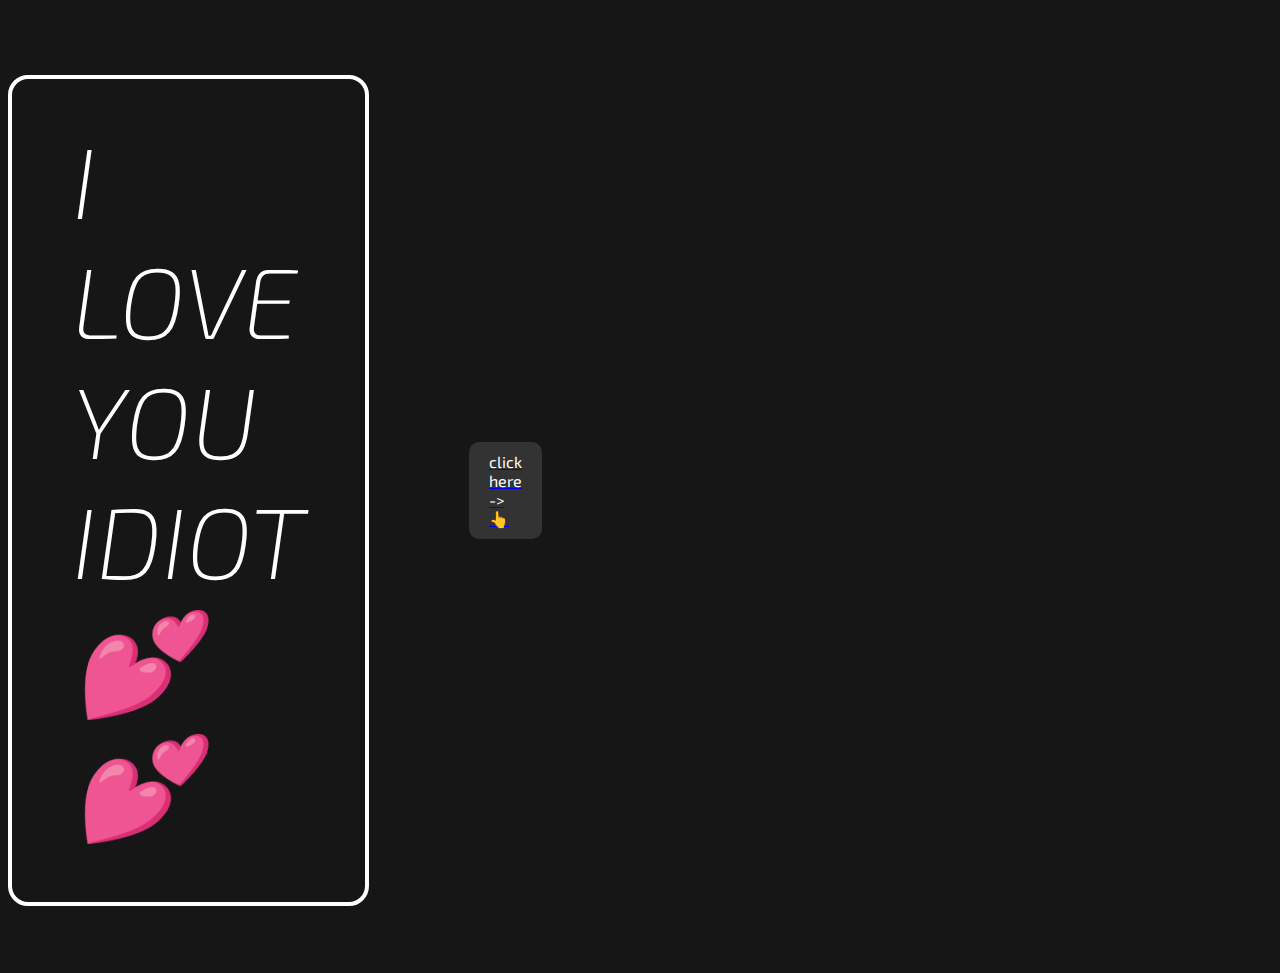
==== commit 74e4a63f: "Update and rename start.html to index.html" ====
--- a/index.html
+++ b/index.html
@@ -1,326 +1,18 @@
 <!DOCTYPE html>
 <html lang="en">
 <head>
-    <meta charset="UTF-8">
-    <meta name="viewport" content="width=device-width, initial-scale=1.0">
-    <link rel="stylesheet" href="style1.css">
-    <title>Document</title>
+  
+  <meta name="viewport" content="width=device-width, initial-scale=1.0">
+  <!-- CSS Link -->
+  <link rel="stylesheet" href="style2.css">
+  <title>Glowing Text</title>
 </head>
-  
-<body class="not-loaded">
-    <div class="bg"></div>
-    <div class="flowers">
-      <div class="flower flower--1">
-        <div class="flower__leafs flower__leafs--1">
-          <div class="flower__leaf flower__leaf--1"></div>
-          <div class="flower__leaf flower__leaf--2"></div>
-          <div class="flower__leaf flower__leaf--3"></div>
-          <div class="flower__leaf flower__leaf--4"></div>
-          
-
-          <div class="flower__white-circle"></div>
-  
-          <div class="flower__light flower__light--1"></div>
-          <div class="flower__light flower__light--2"></div>
-          <div class="flower__light flower__light--3"></div>
-          <div class="flower__light flower__light--4"></div>
-          <div class="flower__light flower__light--5"></div>
-          <div class="flower__light flower__light--6"></div>
-          <div class="flower__light flower__light--7"></div>
-          <div class="flower__light flower__light--8"></div>
-  
-        </div>
-        <div class="flower__line">
-          <div class="flower__line__leaf flower__line__leaf--1"></div>
-          <div class="flower__line__leaf flower__line__leaf--2"></div>
-          <div class="flower__line__leaf flower__line__leaf--3"></div>
-          <div class="flower__line__leaf flower__line__leaf--4"></div>
-          <div class="flower__line__leaf flower__line__leaf--5"></div>
-          <div class="flower__line__leaf flower__line__leaf--6"></div>
-        </div>
-      </div>
-  
-      <div class="flower flower--2">
-        <div class="flower__leafs flower__leafs--2">
-          <div class="flower__leaf flower__leaf--1"></div>
-          <div class="flower__leaf flower__leaf--2"></div>
-          <div class="flower__leaf flower__leaf--3"></div>
-          <div class="flower__leaf flower__leaf--4"></div>
-          <div class="flower__white-circle"></div>
-  
-          <div class="flower__light flower__light--1"></div>
-          <div class="flower__light flower__light--2"></div>
-          <div class="flower__light flower__light--3"></div>
-          <div class="flower__light flower__light--4"></div>
-          <div class="flower__light flower__light--5"></div>
-          <div class="flower__light flower__light--6"></div>
-          <div class="flower__light flower__light--7"></div>
-          <div class="flower__light flower__light--8"></div>
-  
-        </div>
-        <div class="flower__line">
-          <div class="flower__line__leaf flower__line__leaf--1"></div>
-          <div class="flower__line__leaf flower__line__leaf--2"></div>
-          <div class="flower__line__leaf flower__line__leaf--3"></div>
-          <div class="flower__line__leaf flower__line__leaf--4"></div>
-        </div>
-      </div>
-  
-      <div class="flower flower--3">
-        <div class="flower__leafs flower__leafs--3">
-          <div class="flower__leaf flower__leaf--1"></div>
-          <div class="flower__leaf flower__leaf--2"></div>
-          <div class="flower__leaf flower__leaf--3"></div>
-          <div class="flower__leaf flower__leaf--4"></div>
-          <div class="flower__white-circle"></div>
-  
-          <div class="flower__light flower__light--1"></div>
-          <div class="flower__light flower__light--2"></div>
-          <div class="flower__light flower__light--3"></div>
-          <div class="flower__light flower__light--4"></div>
-          <div class="flower__light flower__light--5"></div>
-          <div class="flower__light flower__light--6"></div>
-          <div class="flower__light flower__light--7"></div>
-          <div class="flower__light flower__light--8"></div>
-  
-        </div>
-        <div class="flower__line">
-          <div class="flower__line__leaf flower__line__leaf--1"></div>
-          <div class="flower__line__leaf flower__line__leaf--2"></div>
-          <div class="flower__line__leaf flower__line__leaf--3"></div>
-          <div class="flower__line__leaf flower__line__leaf--4"></div>
-        </div>
-      </div>
-  
-      <div class="grow-ans" style="--d:1.2s">
-        <div class="flower__g-long">
-          <div class="flower__g-long__top"></div>
-          <div class="flower__g-long__bottom"></div>
-        </div>
-      </div>
-  
-      <div class="growing-grass">
-        <div class="flower__grass flower__grass--1">
-          <div class="flower__grass--top"></div>
-          <div class="flower__grass--bottom"></div>
-          <div class="flower__grass__leaf flower__grass__leaf--1"></div>
-          <div class="flower__grass__leaf flower__grass__leaf--2"></div>
-          <div class="flower__grass__leaf flower__grass__leaf--3"></div>
-          <div class="flower__grass__leaf flower__grass__leaf--4"></div>
-          <div class="flower__grass__leaf flower__grass__leaf--5"></div>
-          <div class="flower__grass__leaf flower__grass__leaf--6"></div>
-          <div class="flower__grass__leaf flower__grass__leaf--7"></div>
-          <div class="flower__grass__leaf flower__grass__leaf--8"></div>
-          <div class="flower__grass__overlay"></div>
-        </div>
-      </div>
-  
-      <div class="growing-grass">
-        <div class="flower__grass flower__grass--2">
-          <div class="flower__grass--top"></div>
-          <div class="flower__grass--bottom"></div>
-          <div class="flower__grass__leaf flower__grass__leaf--1"></div>
-          <div class="flower__grass__leaf flower__grass__leaf--2"></div>
-          <div class="flower__grass__leaf flower__grass__leaf--3"></div>
-          <div class="flower__grass__leaf flower__grass__leaf--4"></div>
-          <div class="flower__grass__leaf flower__grass__leaf--5"></div>
-          <div class="flower__grass__leaf flower__grass__leaf--6"></div>
-          <div class="flower__grass__leaf flower__grass__leaf--7"></div>
-          <div class="flower__grass__leaf flower__grass__leaf--8"></div>
-          <div class="flower__grass__overlay"></div>
-        </div>
-      </div>
-  
-      <div class="grow-ans" style="--d:2.4s">
-        <div class="flower__g-right flower__g-right--1">
-          <div class="leaf"></div>
-        </div>
-      </div>
-  
-      <div class="grow-ans" style="--d:2.8s">
-        <div class="flower__g-right flower__g-right--2">
-          <div class="leaf"></div>
-        </div>
-      </div>
-  
-      <div class="grow-ans" style="--d:2.8s">
-        <div class="flower__g-front">
-          <div class="flower__g-front__leaf-wrapper flower__g-front__leaf-wrapper--1">
-            <div class="flower__g-front__leaf"></div>
-          </div>
-          <div class="flower__g-front__leaf-wrapper flower__g-front__leaf-wrapper--2">
-            <div class="flower__g-front__leaf"></div>
-          </div>
-          <div class="flower__g-front__leaf-wrapper flower__g-front__leaf-wrapper--3">
-            <div class="flower__g-front__leaf"></div>
-          </div>
-          <div class="flower__g-front__leaf-wrapper flower__g-front__leaf-wrapper--4">
-            <div class="flower__g-front__leaf"></div>
-          </div>
-          <div class="flower__g-front__leaf-wrapper flower__g-front__leaf-wrapper--5">
-            <div class="flower__g-front__leaf"></div>
-          </div>
-          <div class="flower__g-front__leaf-wrapper flower__g-front__leaf-wrapper--6">
-            <div class="flower__g-front__leaf"></div>
-          </div>
-          <div class="flower__g-front__leaf-wrapper flower__g-front__leaf-wrapper--7">
-            <div class="flower__g-front__leaf"></div>
-          </div>
-          <div class="flower__g-front__leaf-wrapper flower__g-front__leaf-wrapper--8">
-            <div class="flower__g-front__leaf"></div>
-          </div>
-          <div class="flower__g-front__line"></div>
-        </div>
-      </div>
-  
-      <div class="grow-ans" style="--d:3.2s">
-        <div class="flower__g-fr">
-          <div class="leaf"></div>
-          <div class="flower__g-fr__leaf flower__g-fr__leaf--1"></div>
-          <div class="flower__g-fr__leaf flower__g-fr__leaf--2"></div>
-          <div class="flower__g-fr__leaf flower__g-fr__leaf--3"></div>
-          <div class="flower__g-fr__leaf flower__g-fr__leaf--4"></div>
-          <div class="flower__g-fr__leaf flower__g-fr__leaf--5"></div>
-          <div class="flower__g-fr__leaf flower__g-fr__leaf--6"></div>
-          <div class="flower__g-fr__leaf flower__g-fr__leaf--7"></div>
-          <div class="flower__g-fr__leaf flower__g-fr__leaf--8"></div>
-        </div>
-      </div>
-  
-      <div class="long-g long-g--0">
-        <div class="grow-ans" style="--d:3s">
-          <div class="leaf leaf--0"></div>
-        </div>
-        <div class="grow-ans" style="--d:2.2s">
-          <div class="leaf leaf--1"></div>
-        </div>
-        <div class="grow-ans" style="--d:3.4s">
-          <div class="leaf leaf--2"></div>
-        </div>
-        <div class="grow-ans" style="--d:3.6s">
-          <div class="leaf leaf--3"></div>
-        </div>
-      </div>
-  
-      <div class="long-g long-g--1">
-        <div class="grow-ans" style="--d:3.6s">
-          <div class="leaf leaf--0"></div>
-        </div>
-        <div class="grow-ans" style="--d:3.8s">
-          <div class="leaf leaf--1"></div>
-        </div>
-        <div class="grow-ans" style="--d:4s">
-          <div class="leaf leaf--2"></div>
-        </div>
-        <div class="grow-ans" style="--d:4.2s">
-          <div class="leaf leaf--3"></div>
-        </div>
-      </div>
-  
-      <div class="long-g long-g--2">
-        <div class="grow-ans" style="--d:4s">
-          <div class="leaf leaf--0"></div>
-        </div>
-        <div class="grow-ans" style="--d:4.2s">
-          <div class="leaf leaf--1"></div>
-        </div>
-        <div class="grow-ans" style="--d:4.4s">
-          <div class="leaf leaf--2"></div>
-        </div>
-        <div class="grow-ans" style="--d:4.6s">
-          <div class="leaf leaf--3"></div>
-        </div>
-      </div>
-  
-      <div class="long-g long-g--3">
-        <div class="grow-ans" style="--d:4s">
-          <div class="leaf leaf--0"></div>
-        </div>
-        <div class="grow-ans" style="--d:4.2s">
-          <div class="leaf leaf--1"></div>
-        </div>
-        <div class="grow-ans" style="--d:3s">
-          <div class="leaf leaf--2"></div>
-        </div>
-        <div class="grow-ans" style="--d:3.6s">
-          <div class="leaf leaf--3"></div>
-        </div>
-      </div>
-  
-      <div class="long-g long-g--4">
-        <div class="grow-ans" style="--d:4s">
-          <div class="leaf leaf--0"></div>
-        </div>
-        <div class="grow-ans" style="--d:4.2s">
-          <div class="leaf leaf--1"></div>
-        </div>
-        <div class="grow-ans" style="--d:3s">
-          <div class="leaf leaf--2"></div>
-        </div>
-        <div class="grow-ans" style="--d:3.6s">
-          <div class="leaf leaf--3"></div>
-        </div>
-      </div>
-  
-      <div class="long-g long-g--5">
-        <div class="grow-ans" style="--d:4s">
-          <div class="leaf leaf--0"></div>
-        </div>
-        <div class="grow-ans" style="--d:4.2s">
-          <div class="leaf leaf--1"></div>
-        </div>
-        <div class="grow-ans" style="--d:3s">
-          <div class="leaf leaf--2"></div>
-        </div>
-        <div class="grow-ans" style="--d:3.6s">
-          <div class="leaf leaf--3"></div>
-        </div>
-      </div>
-  
-      <div class="long-g long-g--6">
-        <div class="grow-ans" style="--d:4.2s">
-          <div class="leaf leaf--0"></div>
-        </div>
-        <div class="grow-ans" style="--d:4.4s">\
-          <div class="leaf leaf--1"></div>
-        </div>
-        <div class="grow-ans" style="--d:4.6s">
-          <div class="leaf leaf--2"></div>
-        </div>
-        <div class="grow-ans" style="--d:4.8s">
-          <div class="leaf leaf--3"></div>
-        </div>
-      </div>
-  
-      <div class="long-g long-g--7">
-        <div class="grow-ans" style="--d:3s">
-          <div class="leaf leaf--0"></div>
-        </div>
-        <div class="grow-ans" style="--d:3.2s">
-          <div class="leaf leaf--1"></div>
-        </div>
-        <div class="grow-ans" style="--d:3.5s">
-          <div class="leaf leaf--2"></div>
-        </div>
-        <div class="grow-ans" style="--d:3.6s">
-          <div class="leaf leaf--3"></div>
-        </div>
-      </div>
+<body>
+    <h1 class="glow">I LOVE<br> YOU IDIOT <br>💕💕</h1>
+    <a href="index.html"><div class="btn">
+        click here ->👆
     </div>
-    <script src="java.js"></script>
-    <section>
-        <span></span>
-        <span></span>
-        <span></span>
-        <span></span>
-        <span></span>
-        <span></span>
-        <span></span>
-        <span></span>
-        <span></span>
-        <span></span>
-        <span></span>
-    </section>
-  </body>
+    </a>
+    
+</body>
 </html>
-</html>--- a/style2.css
+++ b/style2.css
@@ -0,0 +1,157 @@
+@import url(https://fonts.googleapis.com/css?family=Exo+2:200i);
+
+:root {
+  /* Base font size */
+  font-size: 10px;   
+  
+  /* Set neon color */
+  --neon-text-color: #f40;
+  --neon-border-color: #08f;
+}
+
+body {
+  font-family: 'Exo 2', sans-serif;
+  display: flex;
+  justify-content: right;
+  align-items: center;  
+  background: #000;
+  min-height: 100vh;
+  overflow: hidden;
+}
+
+h1 {
+  font-size: 10rem;
+  font-weight: 200;
+  font-style: italic;
+  color: #fff;
+  padding: 4rem 6rem 5.5rem;
+  border: 0.4rem solid #fff;
+  border-radius: 2rem;
+  text-transform: uppercase;
+  animation: flicker 1.5s infinite alternate;     
+}
+
+h1::-moz-selection {
+  background-color: var(--neon-border-color);
+  color: var(--neon-text-color);
+}
+
+h1::selection {
+  background-color: var(--neon-border-color);
+  color: var(--neon-text-color);
+}
+
+h1:focus {
+  outline: none;
+}
+
+/* Animate neon flicker */
+@keyframes flicker {
+    
+    0%, 19%, 21%, 23%, 25%, 54%, 56%, 100% {
+      
+        text-shadow:
+            -0.2rem -0.2rem 1rem #fff,
+            0.2rem 0.2rem 1rem #fff,
+            0 0 2rem var(--neon-text-color),
+            0 0 4rem var(--neon-text-color),
+            0 0 6rem var(--neon-text-color),
+            0 0 8rem var(--neon-text-color),
+            0 0 10rem var(--neon-text-color);
+        
+        box-shadow:
+            0 0 .5rem #fff,
+            inset 0 0 .5rem #fff,
+            0 0 2rem var(--neon-border-color),
+            inset 0 0 2rem var(--neon-border-color),
+            0 0 4rem var(--neon-border-color),
+            inset 0 0 4rem var(--neon-border-color);        
+    }
+    
+    20%, 24%, 55% {        
+        text-shadow: none;
+        box-shadow: none;
+    }    
+}
+html, body {
+    position: absolute;
+    justify-content: center;
+    align-items: center;
+    background-color: #161616;
+    overflow: hidden;
+    /* transform: scale(1.5); */
+  }
+.btn {
+    display: flex;
+    position: relative;
+    margin: 100px;
+    padding: 10px 20px;
+    border: none;
+    outline: none;
+    color: #FFF;
+    cursor: pointer;
+    position: relative;
+    z-index: 0;
+    border-radius: 12px;
+    font-size: medium;
+  }
+  .btn::after {
+    content: "";
+    z-index: -1;
+    position: absolute;
+    width: 100%;
+    height: 100%;
+    background-color: #333;
+    left: 0;
+    top: 0;
+    border-radius: 10px;
+  }
+  /* glow */
+  .btn::before {
+    content: "";
+    background: linear-gradient(
+      45deg,
+      #FF0000, #FF7300, #FFFB00, #48FF00,
+      #00FFD5, #002BFF, #FF00C8, #FF0000
+    );
+    position: absolute;
+    top: -2px;
+    left: -2px;
+    background-size: 600%;
+    z-index: -1;
+    width: calc(100% + 4px);
+    height:  calc(100% + 4px);
+    filter: blur(8px);
+    animation: glowing 20s linear infinite;
+    transition: opacity .3s ease-in-out;
+    border-radius: 10px;
+    opacity: 0;
+  }
+  
+  @keyframes glowing {
+    0% {background-position: 0 0;}
+    50% {background-position: 400% 0;}
+    100% {background-position: 0 0;}
+  }
+  
+  /* hover */
+  .btn:hover::before {
+    opacity: 1;
+  }
+  
+  .btn:active:after {
+    background: transparent;
+  }
+  
+  .btn:active {
+    color: #000;
+    font-weight: bold;
+  }
+
+  @media screen and (max-width: 500px)
+  {
+    h1{
+      font-size: 35px;
+      line-height: 55px;
+    }
+  }